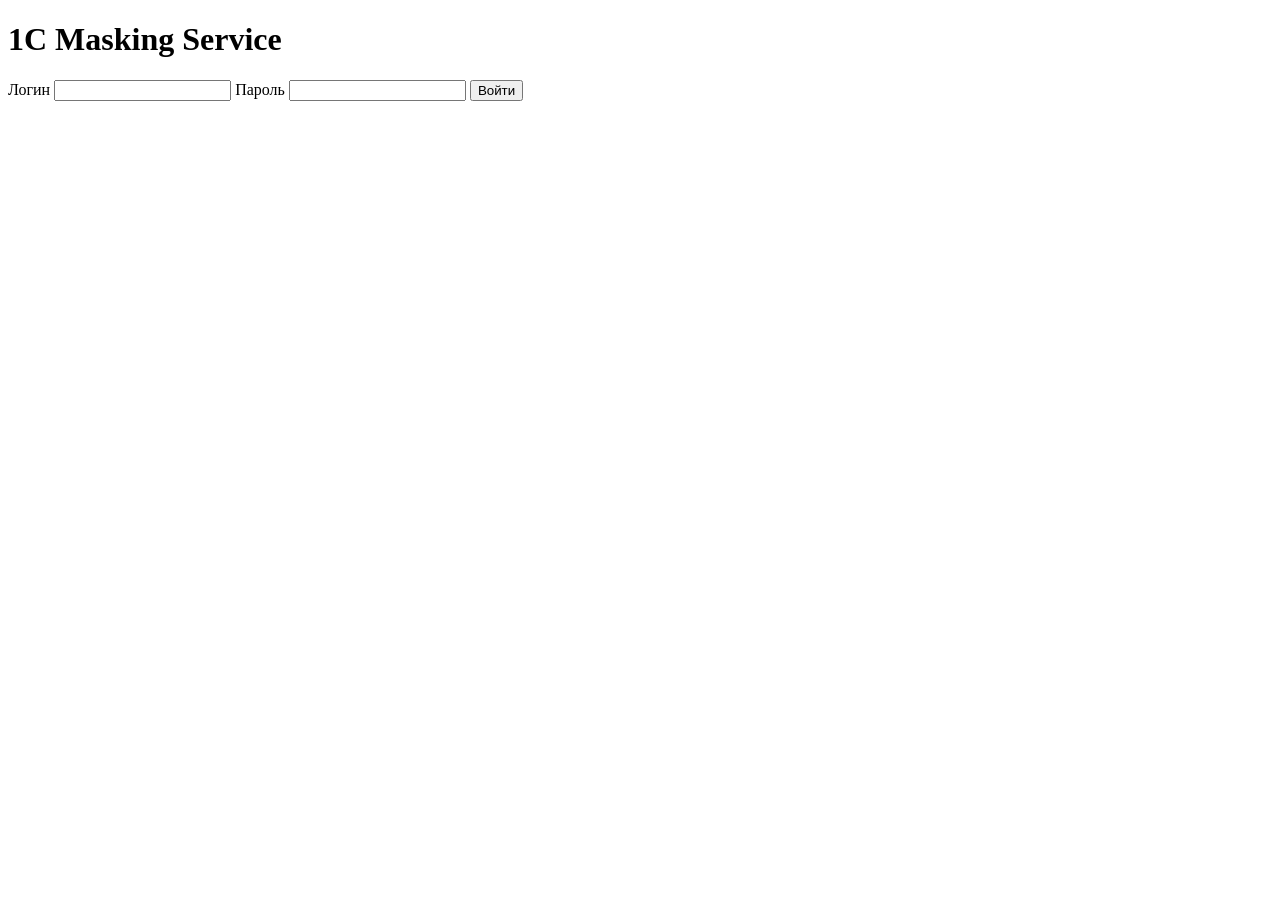
==== web/index.html @ 4d5938f6 "feat(TASK-221): implement DEV masking service and human viewer" ====
<!doctype html>
<html lang="ru">
<head>
  <meta charset="utf-8">
  <meta name="viewport" content="width=device-width, initial-scale=1">
  <title>1C Masking Service</title>
  <link rel="stylesheet" href="/human.css">
</head>
<body data-page="login">
  <main class="narrow">
    <h1>1C Masking Service</h1>
    <form id="login-form">
      <label>Логин <input name="login" autocomplete="username" required maxlength="128"></label>
      <label>Пароль <input name="password" type="password" autocomplete="current-password" required maxlength="1024"></label>
      <button type="submit">Войти</button>
    </form>
    <p id="status" role="status"></p>
  </main>
  <script src="/human.js" defer></script>
</body>
</html>
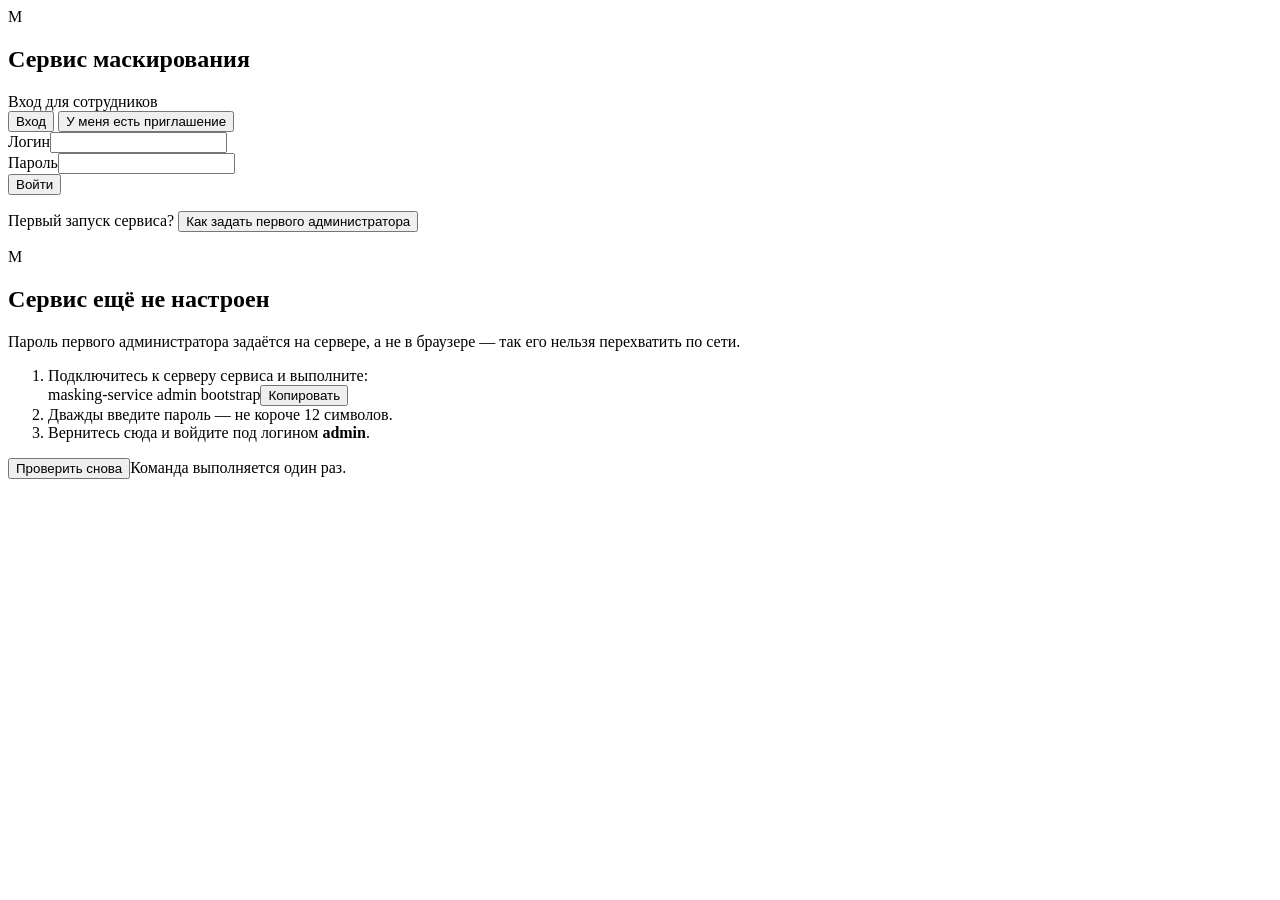
==== commit dad45286: "feat(TASK-224): новый веб-UI сервиса маскирования и доработки human API - UI с нуля: стартовый экран" ====
--- a/web/index.html
+++ b/web/index.html
@@ -1,21 +1,63 @@
 <!doctype html>
+<!--++agent TASK-224 [24.09.2026] Стартовый экран: вход + приглашение + первый запуск (Б9).-->
 <html lang="ru">
 <head>
   <meta charset="utf-8">
   <meta name="viewport" content="width=device-width, initial-scale=1">
-  <title>1C Masking Service</title>
-  <link rel="stylesheet" href="/human.css">
+  <title>Сервис маскирования</title>
+  <link rel="stylesheet" href="/app.css">
 </head>
-<body data-page="login">
-  <main class="narrow">
-    <h1>1C Masking Service</h1>
-    <form id="login-form">
-      <label>Логин <input name="login" autocomplete="username" required maxlength="128"></label>
-      <label>Пароль <input name="password" type="password" autocomplete="current-password" required maxlength="1024"></label>
-      <button type="submit">Войти</button>
-    </form>
-    <p id="status" role="status"></p>
-  </main>
-  <script src="/human.js" defer></script>
+<body data-page="start">
+  <section class="screen on" id="s-start">
+    <div class="center"><div class="auth">
+      <div class="brand"><div class="logo">М</div><div><h1>Сервис маскирования</h1><div class="muted small">Вход для сотрудников</div></div></div>
+      <div class="card">
+        <div class="note info" id="noticeExpired" hidden>Сеанс завершён. Войдите снова.</div>
+        <div class="tabs">
+          <button class="on" id="tabBtnLogin" type="button">Вход</button>
+          <button id="tabBtnInvite" type="button">У меня есть приглашение</button>
+        </div>
+        <form id="paneLogin" autocomplete="off">
+          <div class="note err" id="loginErr" hidden role="alert"></div>
+          <div class="note warn" id="loginLimited" hidden>Слишком много попыток входа. Подождите <span class="timer" id="loginTimer">60</span> с и попробуйте снова.</div>
+          <div class="field"><label for="loginName">Логин</label><input class="input" id="loginName" name="login" autocomplete="username" required maxlength="128"></div>
+          <div class="field"><label for="loginPassword">Пароль</label><input class="input" id="loginPassword" name="password" type="password" autocomplete="current-password" required maxlength="1024"></div>
+          <div class="row spread">
+            <button class="btn primary" id="loginSubmit" type="submit">Войти</button>
+          </div>
+        </form>
+        <div id="paneInvite" hidden>
+          <p class="muted small">Администратор прислал ссылку или код приглашения. Вставьте любое из двух.</p>
+          <div class="note err" id="inviteErr" hidden role="alert"></div>
+          <form id="inviteForm" autocomplete="off">
+            <div class="field"><label for="inviteInput">Код или ссылка приглашения</label>
+              <input class="input mono" id="inviteInput" placeholder="https://…/activate/… или код">
+              <div class="hint">Приглашение действует 15 минут с момента выдачи.</div></div>
+            <button class="btn primary" id="inviteSubmit" type="submit">Продолжить</button>
+          </form>
+        </div>
+      </div>
+      <p class="small muted">Первый запуск сервиса? <button class="btn link" id="firstRunLink" type="button">Как задать первого администратора</button></p>
+      <p class="small muted" id="versionLine" hidden></p>
+    </div></div>
+  </section>
+
+  <section class="screen" id="s-notinit">
+    <div class="center"><div class="auth wide">
+      <div class="brand"><div class="logo">М</div><h1>Сервис ещё не настроен</h1></div>
+      <div class="card">
+        <p>Пароль первого администратора задаётся на сервере, а не в браузере — так его нельзя перехватить по сети.</p>
+        <ol class="steps">
+          <li>Подключитесь к серверу сервиса и выполните:
+            <div class="code"><span id="bootstrapCmd">masking-service admin bootstrap</span><button class="btn sm" id="copyCmd" type="button">Копировать</button></div></li>
+          <li>Дважды введите пароль — не короче 12 символов.</li>
+          <li>Вернитесь сюда и войдите под логином <b class="mono">admin</b>.</li>
+        </ol>
+        <div class="row"><button class="btn primary" id="recheckStatus" type="button">Проверить снова</button><span class="small muted">Команда выполняется один раз.</span></div>
+      </div>
+    </div></div>
+  </section>
+
+  <script src="/app.js" defer></script>
 </body>
 </html>
